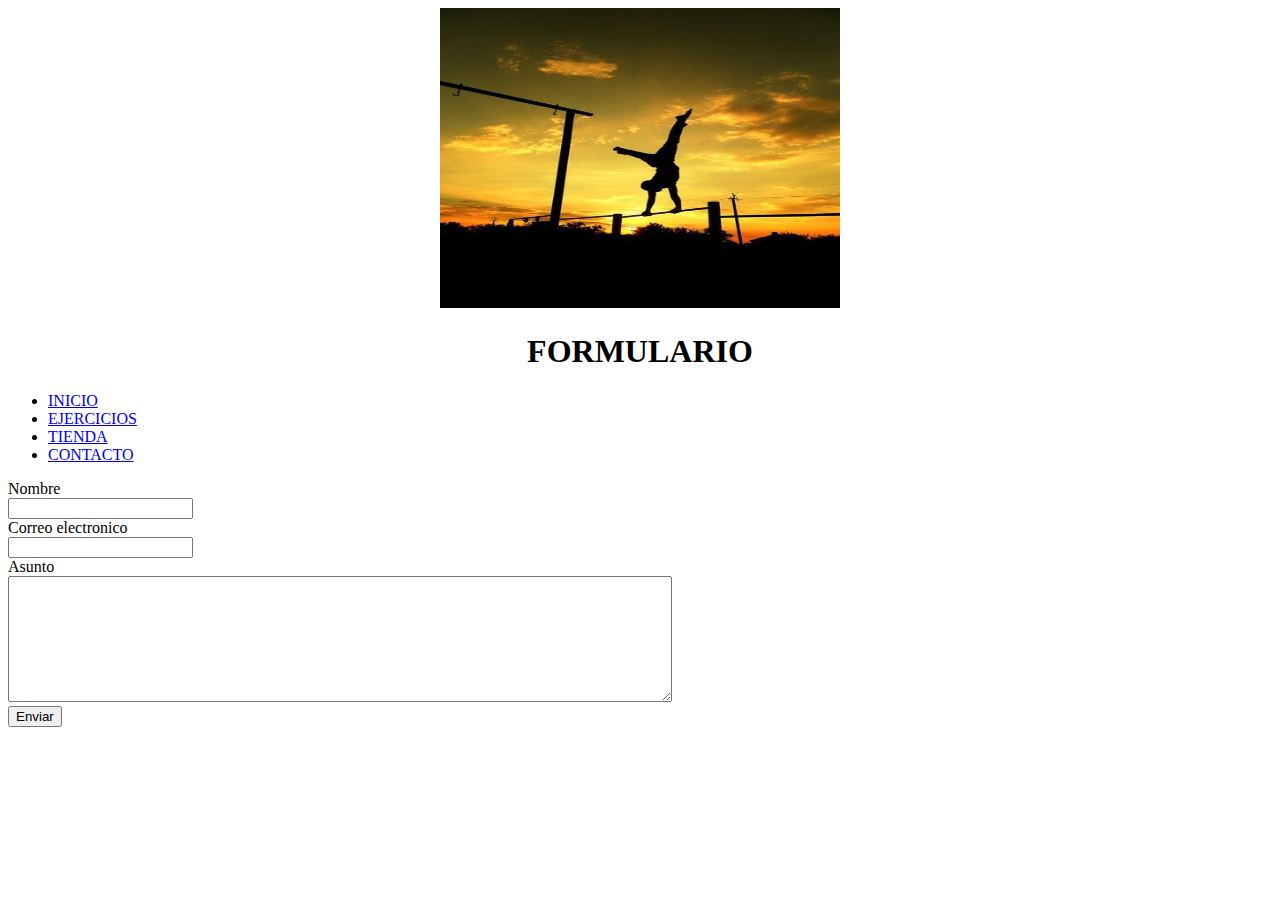
==== contacto.html @ 6819cf3e "Añadimos el menu de navegacion en todas las paginas" ====
<!DOCTYPE html>

    <head>
   
        <title>CONTACTO</title>
        <link href="css\estilos.css" rel="stylesheet">
    </head>

    <body>
        <!-- CABECERA -->
        <div class="centro">
            <img src="imagenes/calistenia.jpg" alt="calistenia" width="500" height="333" class="frontlevel">
            <h1>FORMULARIO</h1>
        </div>

        <!-- MENU DE NAVEGACIÓN -->
        <nav >
            <ul>
              <li><a href="index.html">INICIO</a></li>
              <li><a href="ejercicios.html">EJERCICIOS</a></li>
              <li><a href="tienda.html">TIENDA</a></li>
              <li><a href="contacto.html">CONTACTO</a></li>
            </ul>
        </nav>

        <!-- FORMULARIO -->
        <form action="/contacto.html" method="post">
            <label for="fname">Nombre</label><br>
            <input type="text" id="fname" name="fname" value=""><br>
            <label for="lname">Correo electronico</label><br>
            <input type="text" id="lname" name="lname" value=""><br>
            <label for="lname">Asunto</label><br>
            <textarea name="description" rows="8" cols="80"></textarea><br>
            <input class="button"type="submit" value="Enviar">
          </form>

    </body>
</html>
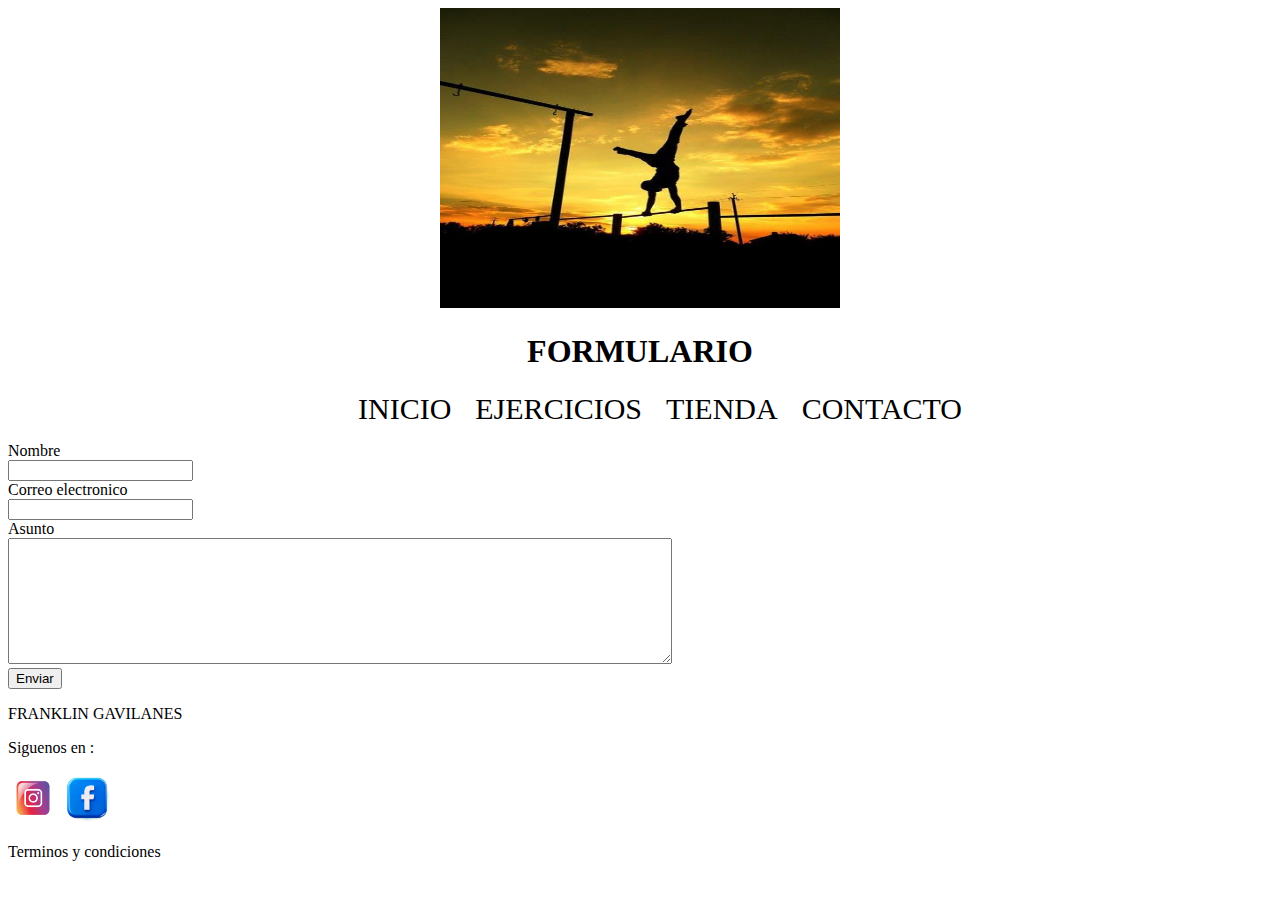
==== commit 0092d410: "Se añade el pie de pagina en el resto de paginas" ====
--- a/contacto.html
+++ b/contacto.html
@@ -33,7 +33,15 @@
             <textarea name="description" rows="8" cols="80"></textarea><br>
             <input class="button"type="submit" value="Enviar">
           </form>
-
+        
+        <!-- PIE -->
+        <footer>
+            <p>FRANKLIN GAVILANES</p>
+            <p>Siguenos en :</p>
+                <a href="https://www.instagram.com/"><img src="imagenes/insta.png" alt="instagram" width="50" height="50"></a>
+                <a href="https://www.facebook.com/"><img src="imagenes/facebook.avif" alt="instagram" width="50" height="50"></a>
+            <p>Terminos y condiciones</p>
+        </footer>
     </body>
 </html>
 
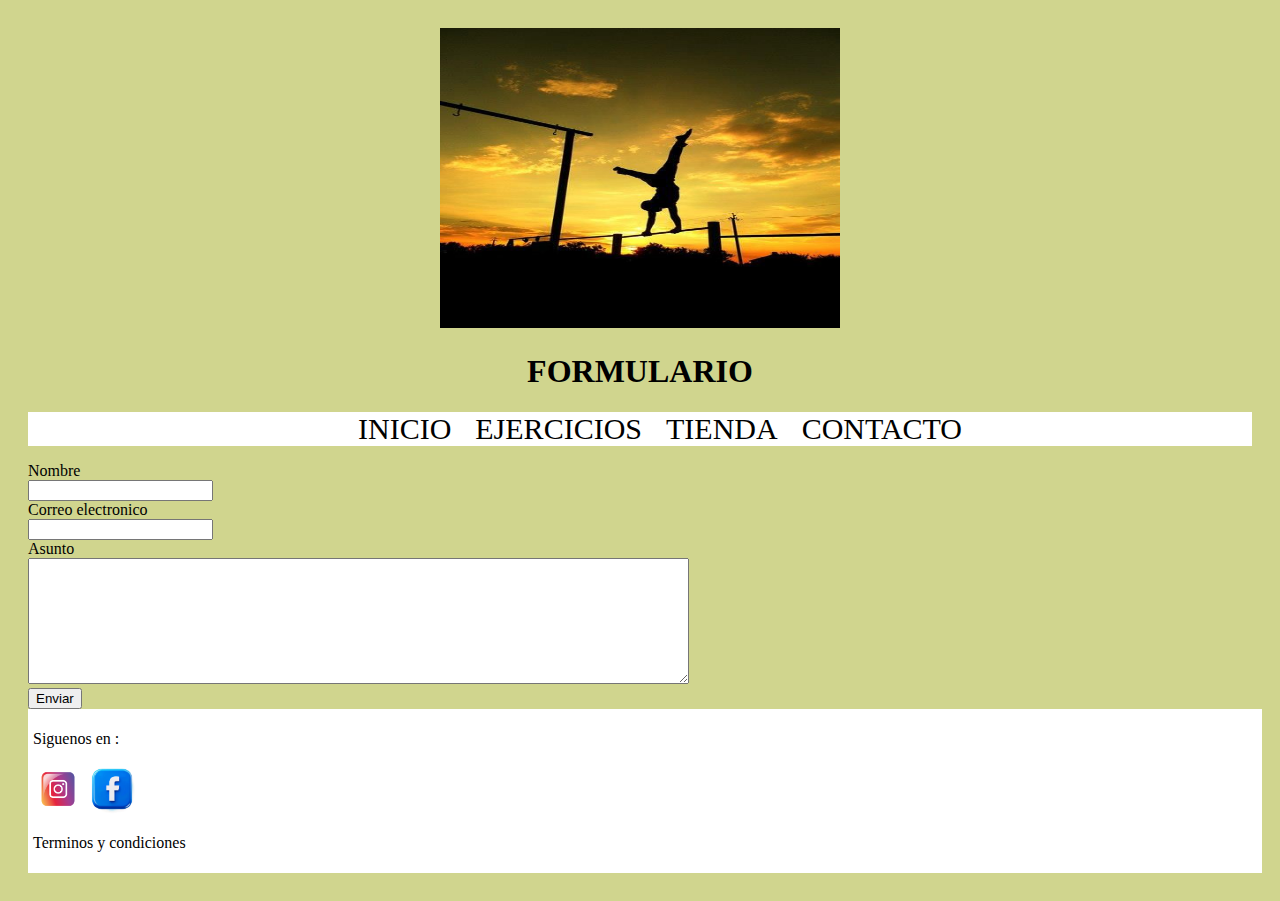
==== commit 33133aad: "Se añade estilo al pie de pagina" ====
--- a/contacto.html
+++ b/contacto.html
@@ -36,7 +36,6 @@
         
         <!-- PIE -->
         <footer>
-            <p>FRANKLIN GAVILANES</p>
             <p>Siguenos en :</p>
                 <a href="https://www.instagram.com/"><img src="imagenes/insta.png" alt="instagram" width="50" height="50"></a>
                 <a href="https://www.facebook.com/"><img src="imagenes/facebook.avif" alt="instagram" width="50" height="50"></a>
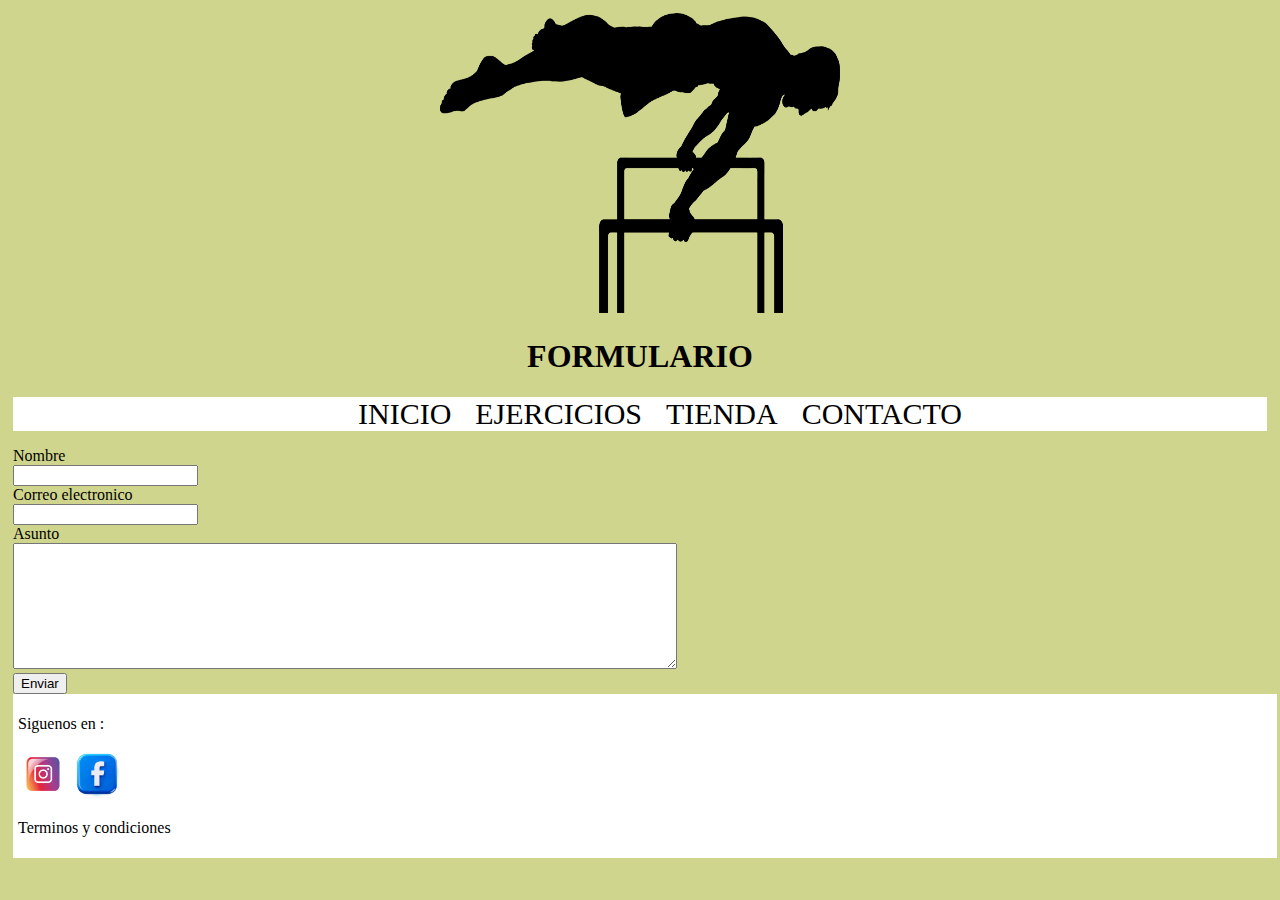
==== commit 0935cc7f: "Se añadio un titulo en la pagina ejercicios" ====
--- a/contacto.html
+++ b/contacto.html
@@ -9,7 +9,7 @@
     <body>
         <!-- CABECERA -->
         <div class="centro">
-            <img src="imagenes/calistenia.jpg" alt="calistenia" width="500" height="333" class="frontlevel">
+            <img src="imagenes/front.png" alt="calistenia" width="500" height="333" class="frontlevel">
             <h1>FORMULARIO</h1>
         </div>
 
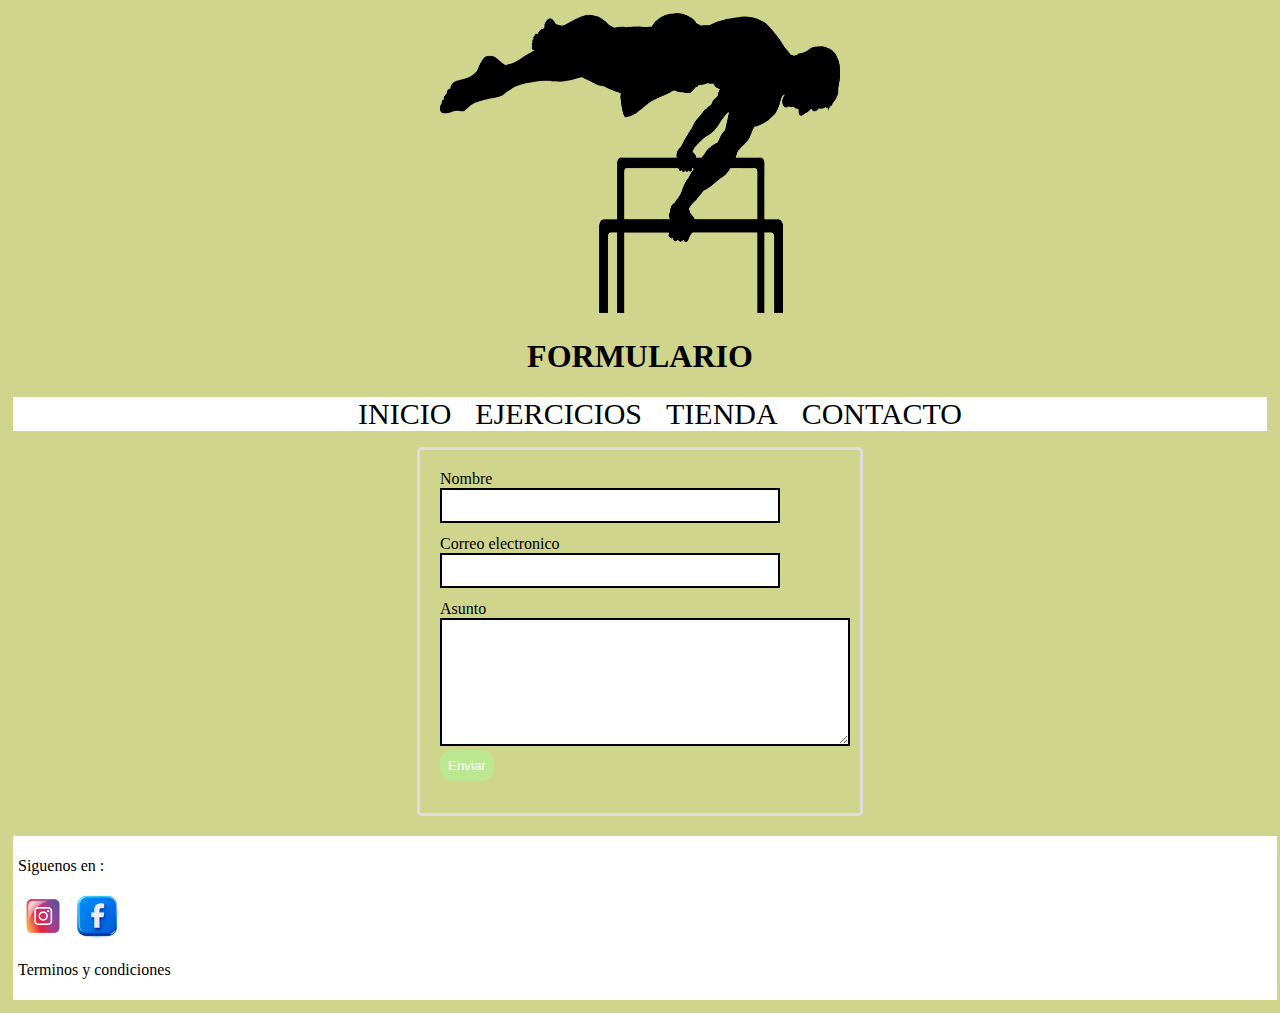
==== commit cabd466e: "Le dimos estilo al formulario" ====
--- a/contacto.html
+++ b/contacto.html
@@ -24,16 +24,17 @@
         </nav>
 
         <!-- FORMULARIO -->
-        <form action="/contacto.html" method="post">
-            <label for="fname">Nombre</label><br>
-            <input type="text" id="fname" name="fname" value=""><br>
-            <label for="lname">Correo electronico</label><br>
-            <input type="text" id="lname" name="lname" value=""><br>
-            <label for="lname">Asunto</label><br>
-            <textarea name="description" rows="8" cols="80"></textarea><br>
-            <input class="button"type="submit" value="Enviar">
-          </form>
-        
+        <div>
+            <form action="/contacto.html" method="post">
+                <label for="fname">Nombre</label><br>
+                <input type="text" id="fname" name="fname" value=""><br>
+                <label for="lname">Correo electronico</label><br>
+                <input type="text" id="lname" name="lname" value=""><br>
+                <label for="lname">Asunto</label><br>
+                <textarea name="description" rows="8" cols="80"></textarea><br>
+                <input class="button"type="submit" value="Enviar">
+            </form>
+        </div>
         <!-- PIE -->
         <footer>
             <p>Siguenos en :</p>
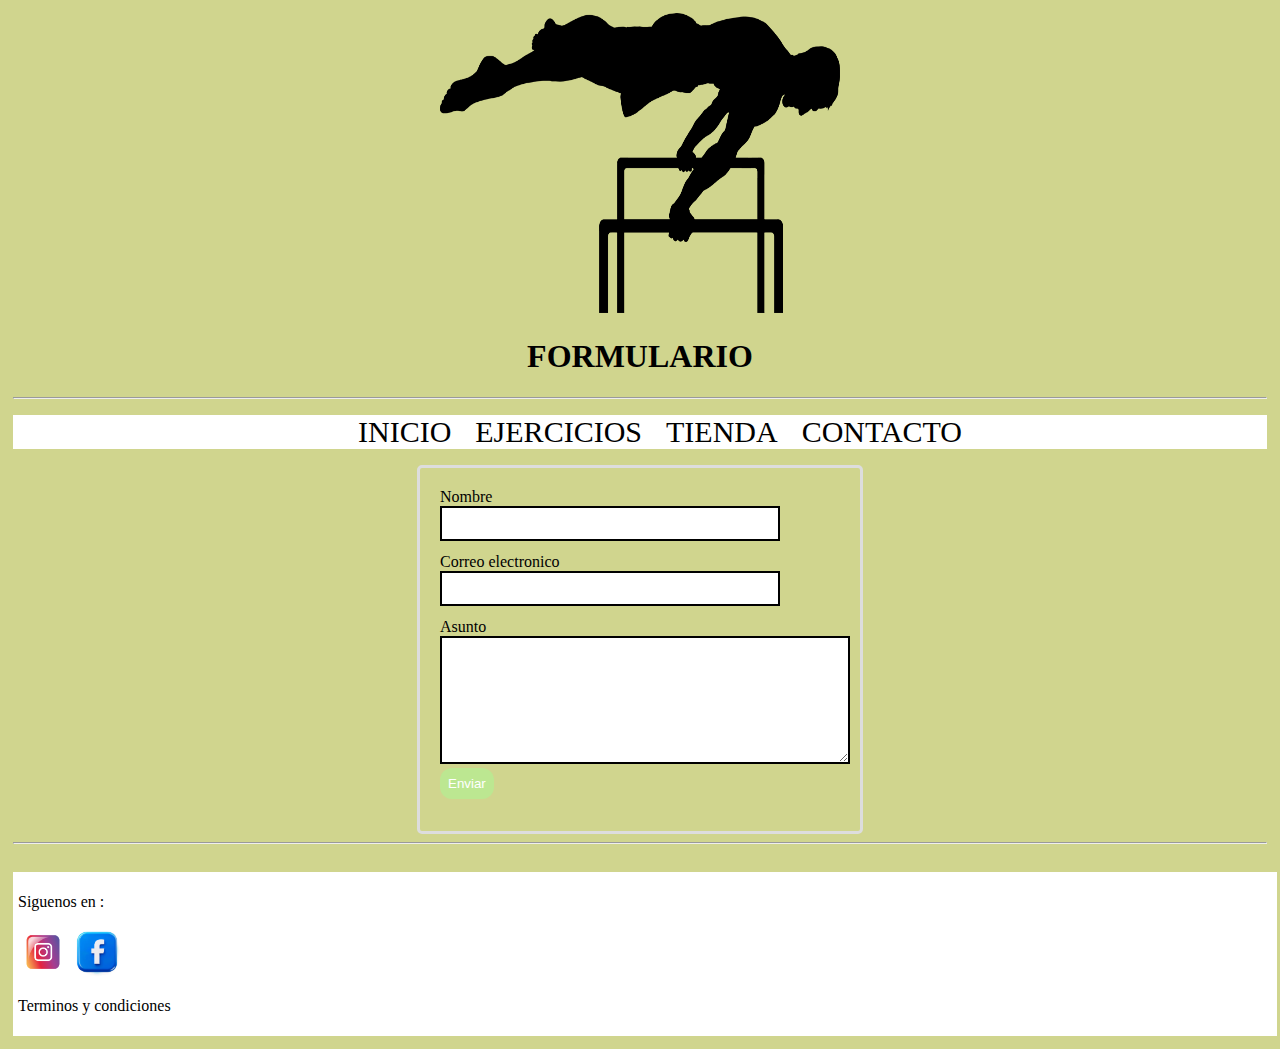
==== commit f139926d: "Colocamos unas lineas separatorias en la cabezera y el pie de pagina" ====
--- a/contacto.html
+++ b/contacto.html
@@ -12,7 +12,7 @@
             <img src="imagenes/front.png" alt="calistenia" width="500" height="333" class="frontlevel">
             <h1>FORMULARIO</h1>
         </div>
-
+        <hr>
         <!-- MENU DE NAVEGACIÓN -->
         <nav >
             <ul>
@@ -36,6 +36,7 @@
             </form>
         </div>
         <!-- PIE -->
+        <hr>
         <footer>
             <p>Siguenos en :</p>
                 <a href="https://www.instagram.com/"><img src="imagenes/insta.png" alt="instagram" width="50" height="50"></a>
